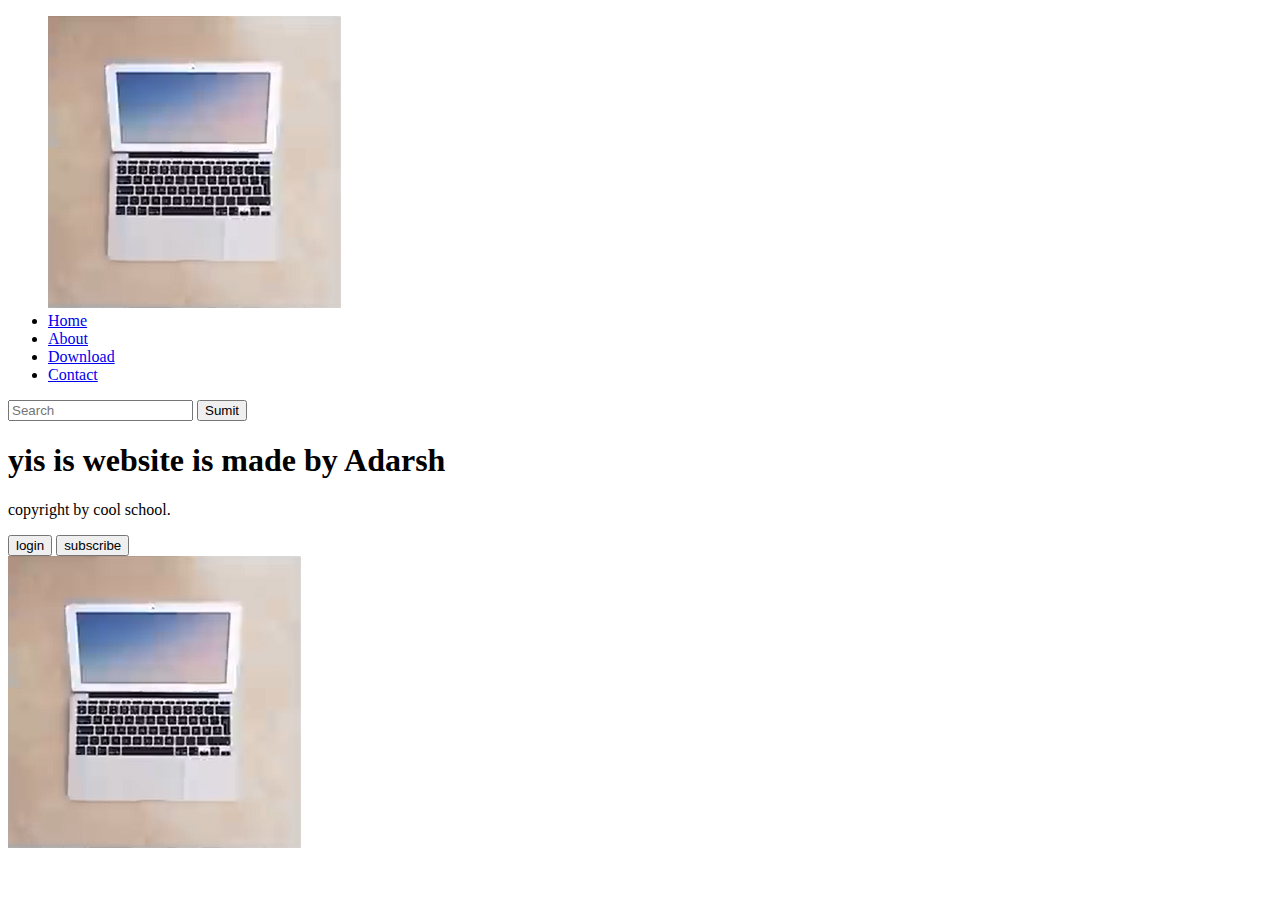
==== About.html @ e0b506ee "adarsh" ====
<!DOCTYPE html>
<html lang="en">
<head>
    <meta charset="UTF-8">
    <meta http-equiv="X-UA-Compatible" content="IE=edge">
    <meta name="viewport" content="width=device-width, initial-scale=1.0">
    <link rel="stylesheet" href="css/style.css">
    <title>About</title>
</head>
<body>
    <nav class="navbar bacgrund hight-nav navback">
        <!-- list of navigation option -->
        <ul class="navlist view">
            <div class="logo"><img src="/laptop.PNG" alt="internet slow"></div>
            <!-- links -->
            <li><a href="/index.html">Home</a></li>
            <li><a href="/About.html">About</a></li>
            <li><a href="#Download">Download</a></li>
            <li><a href="#Contact">Contact</a></li>
        </ul>
        <div class="rightnavigationbar view">
            <input type="text" name="Search" id="Search" placeholder="Search">
            <Button class="btna">Sumit</Button>
        </div>
        <div class="burger">
            <div class="line"></div>
            <div class="line"></div>
            <div class="line"></div>

        </div>
    </nav>
    <!-- interface -->
    <section class="bacgrund firsts">
        <div class="box">
            <div class="firsthalf">
                <h1>yis is website is made by Adarsh</h1>
                <p>copyright by cool school.</p>
                <div class="button">
                    <button class="btn">login</button>
                    <button class="btn">subscribe</button>
                </div>
            </div>
            <div class="secondhalf">
                <img src="/laptop.PNG" alt="Internet slow">
            </div>
        </div>
    </section>
</body>
</html>
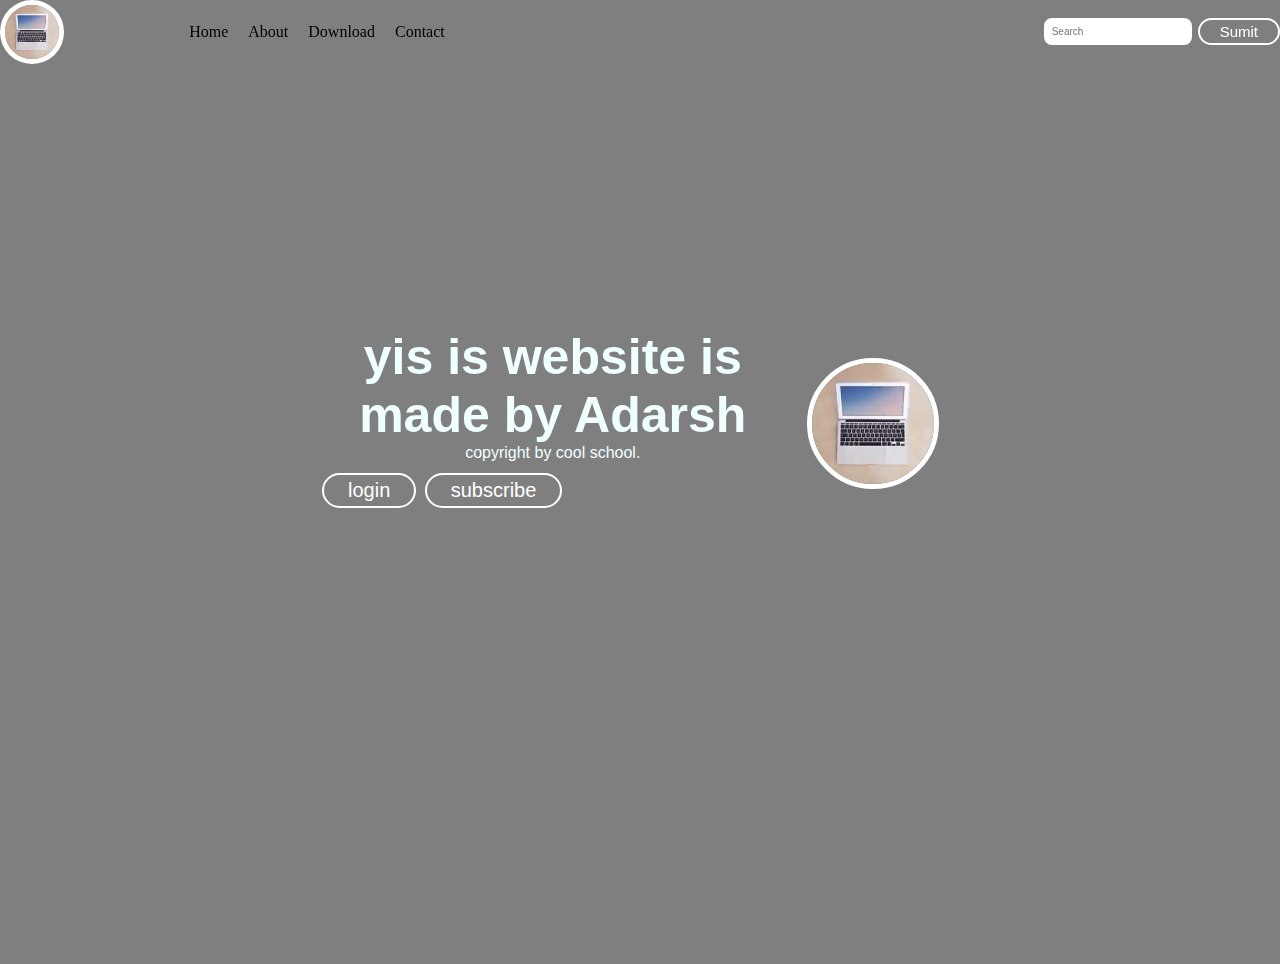
==== commit 26c1aaf1: "Update About.html" ====
--- a/About.html
+++ b/About.html
@@ -4,7 +4,7 @@
     <meta charset="UTF-8">
     <meta http-equiv="X-UA-Compatible" content="IE=edge">
     <meta name="viewport" content="width=device-width, initial-scale=1.0">
-    <link rel="stylesheet" href="css/style.css">
+    <link rel="stylesheet" href="/style.css">
     <title>About</title>
 </head>
 <body>
@@ -46,4 +46,4 @@
         </div>
     </section>
 </body>
-</html>+</html>
--- a/style.css
+++ b/style.css
@@ -0,0 +1,268 @@
+*{
+    
+    padding: 30px;
+    margin: 0;
+    padding:0;
+}
+
+.logo{
+    width: 20%;
+    display: flex;
+    justify-content: left;
+    align-items: center;
+}
+.logo img{
+    width: 30%;
+    border: 5px solid white;
+    border-radius: 50%;
+
+}
+.navbar{
+    display: flex;
+    align-items: center;
+    justify-content: center;
+    position: sticky;
+    top: 0;
+    cursor: pointer;
+}
+
+.navlist{
+    /* padding: 50pt ;  */
+    display: flex;
+    width: 70%;
+    /* background-color: brown; */
+    align-items: center;
+}
+
+.navlist li{
+    padding: 10px;
+    list-style: none;
+}
+
+.navlist li a{
+    text-decoration: none;
+    color: black;
+}
+
+.navlist li a:hover{
+    text-decoration: none;
+    color: gray;
+}
+
+.rightnavigationbar{
+    width: 30%;
+    text-align: right;
+}
+
+#Search{
+    padding: 8px;
+    font-size: 10px;
+    border: 2px solid gray;
+    border-radius: 10px;
+}
+.navback{
+    background-color:rgba(0, 0, 0, 0.5);
+}
+.bacgrund{
+    background: rgba(0, 0, 0, 0.5) url('../img/house.PNG');
+    background-size: cover;
+    background-blend-mode: darken;
+}
+
+.box{
+    display: flex;
+    justify-content: center;
+    align-items: center;
+    color: azure;
+    font-family: 'Segoe UI', Tahoma, Geneva, Verdana, sans-serif;
+    max-width: 50%;
+    margin: auto;
+    height: 80%;
+}
+
+.firsthalf{
+    width: 80%;
+    display: flex;
+    flex-direction: column;
+    justify-content:center;
+}
+
+.firsts{
+    height: 100vh;
+}
+
+.secondhalf{
+    width: 30%;
+}
+.secondhalf img{
+    width: 70%;
+    border: 5px solid white;
+    border-radius: 150px;
+    display: block;
+    margin: auto;
+}
+
+.firsthalf h1{
+    font-size: 50px;
+    text-align: center;
+}
+
+.firsthalf p{
+    text-align: center;
+}
+.btn{
+    padding: 4px 24px;
+    margin: 11px 2px;
+    border: 2px solid white;
+    border-radius: 20px;
+    font-size: 20px;
+    color: white;
+    background: none;
+}
+.button :hover{
+    border: 1px;
+    border-radius: 5px;
+    color: black;
+    cursor: pointer;
+    border-image: initial;
+}
+.btna{
+    padding: 3px 20px;
+    vertical-align: middle;
+    margin: 11px 0px;
+    border: 2px solid white;
+    border-radius: 20px;
+    font-size: 15px;
+    color: white;
+    background: none;
+}
+.sectionright{
+    padding: 1px;
+    height: 500px;
+    display: flex;
+    align-items: center;
+    justify-content: space-evenly;
+    max-width: 80%;
+    margin: auto;
+}
+
+.sectiontag{
+    font-size: 30px;
+    font-family:'Times New Roman', Times, serif
+   
+}
+.sectionleft{
+    padding: 1px;
+    height: 500px;
+    display: flex;
+    align-items: center;
+    justify-content: space-evenly;
+    max-width: 80%;
+    margin: auto;
+    flex-direction: row-reverse;
+}
+
+.pargraph{
+    padding: 0px 60px;
+}
+
+.thumnail img{
+    height: 292px;
+    border: 3px solid ;
+    border-radius: 60px;
+    color:transparent;
+}
+.sectionsubtag{
+    font-size: 20px;
+}
+.contact{
+    height: 100%;
+    background-color:rgb(233, 231, 219);
+}
+.tc{
+    padding: 10px;
+    font-size: 45px;
+    text-align: center;
+}
+
+.form{
+    /* text-align: center; */
+    max-width: 300px;
+    margin: auto;
+    padding: 5px;
+    margin-top: 30px;
+}
+.form-input{
+    margin: 10px 0;
+    padding: 5px 0;
+    width: 100%;
+    height: 100%;
+    border: 2px solid gray;
+    border-radius: 12px;
+    font-size: 22px;
+}
+.black{
+    color: black;
+    border: 2px solid gray;
+    border-radius: 5px;
+    /* background-color: black; */
+}
+.black :hover{
+    background-color: hotpink;
+    color: honeydew;
+    border: 2px solid gray;
+    border-radius: 5px;
+    /* background-color: black; */
+}
+.footer{
+    background-color: gray;
+    font-size: 20px;
+    text-align: center;
+    color: white
+}
+
+.burger{
+    display: none;
+    position: absolute;
+    right: 5%;
+    top:15px;
+    cursor: pointer;
+}
+.line{
+    width: 30px;
+    background-color: white;
+    height: 5px;
+    margin: 3px 3px ;
+}
+
+
+@media only screen and (max-width: 762px){
+    .navlist{
+        flex-direction:column;
+    }
+    .box{
+        flex-direction: column-reverse;
+        max-width: 100%;
+    }
+    .navbar{
+        height: 300px;
+        transition: all 0.7s ease-out;
+        flex-direction: column;
+    }
+    .rightnavigationbar{
+        text-align: center;
+    }
+    #Search{
+        width: 100%;
+    }
+    .burger{
+        display: block;
+    }
+    .hight-nav{
+        height: 50px;
+    }
+    .view{
+        opacity: 0;
+    }
+
+}